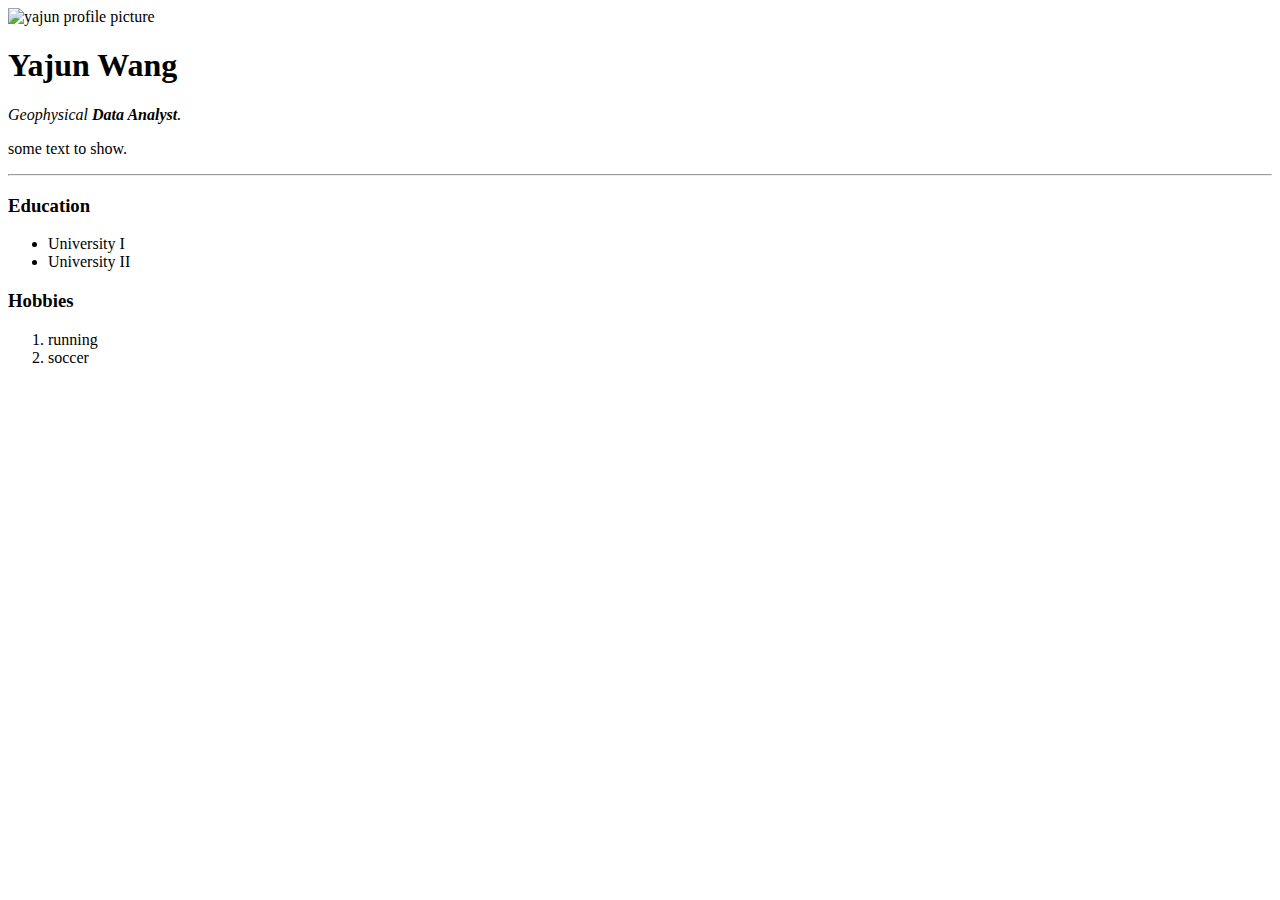
==== index.html @ 591c7df6 "Add files via upload" ====
<!DOCTYPE html>
<html lang="en" dir="ltr">

<head>
  <meta charset="utf-8">
  <title>🤔Yajun's Personal Website</title>
</head>

<body>
  <img src="image/yajun-001.jpg" alt="yajun profile picture" sizes>
  <h1>Yajun Wang</h1>
  <p><em>Geophysical <strong>Data Analyst</strong>.</em></p>
  <p>some text to show.</p>
  <hr>
  <h3>Education</h3>
  <ul>
    <li>University I</li>
    <li>University II</li>
  </ul>
  <h3>Hobbies</h3>
  <ol>
    <li>running</li>
    <li>soccer</li>
  </ol>
</body>

</html>
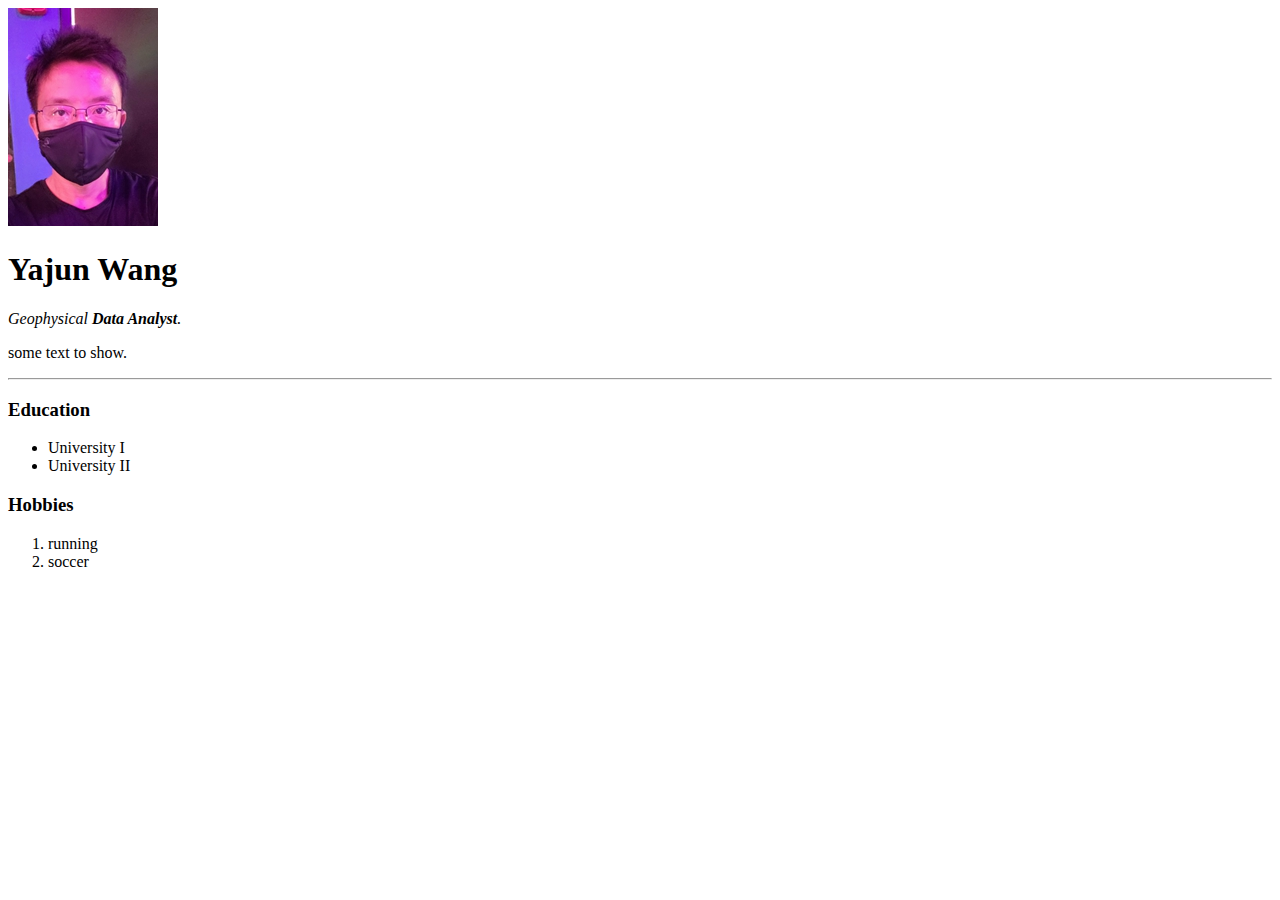
==== commit 680ea905: "Update index.html" ====
--- a/index.html
+++ b/index.html
@@ -7,7 +7,7 @@
 </head>
 
 <body>
-  <img src="image/yajun-001.jpg" alt="yajun profile picture" sizes>
+  <img src="yajun-001.jpg" alt="yajun profile picture" sizes>
   <h1>Yajun Wang</h1>
   <p><em>Geophysical <strong>Data Analyst</strong>.</em></p>
   <p>some text to show.</p>
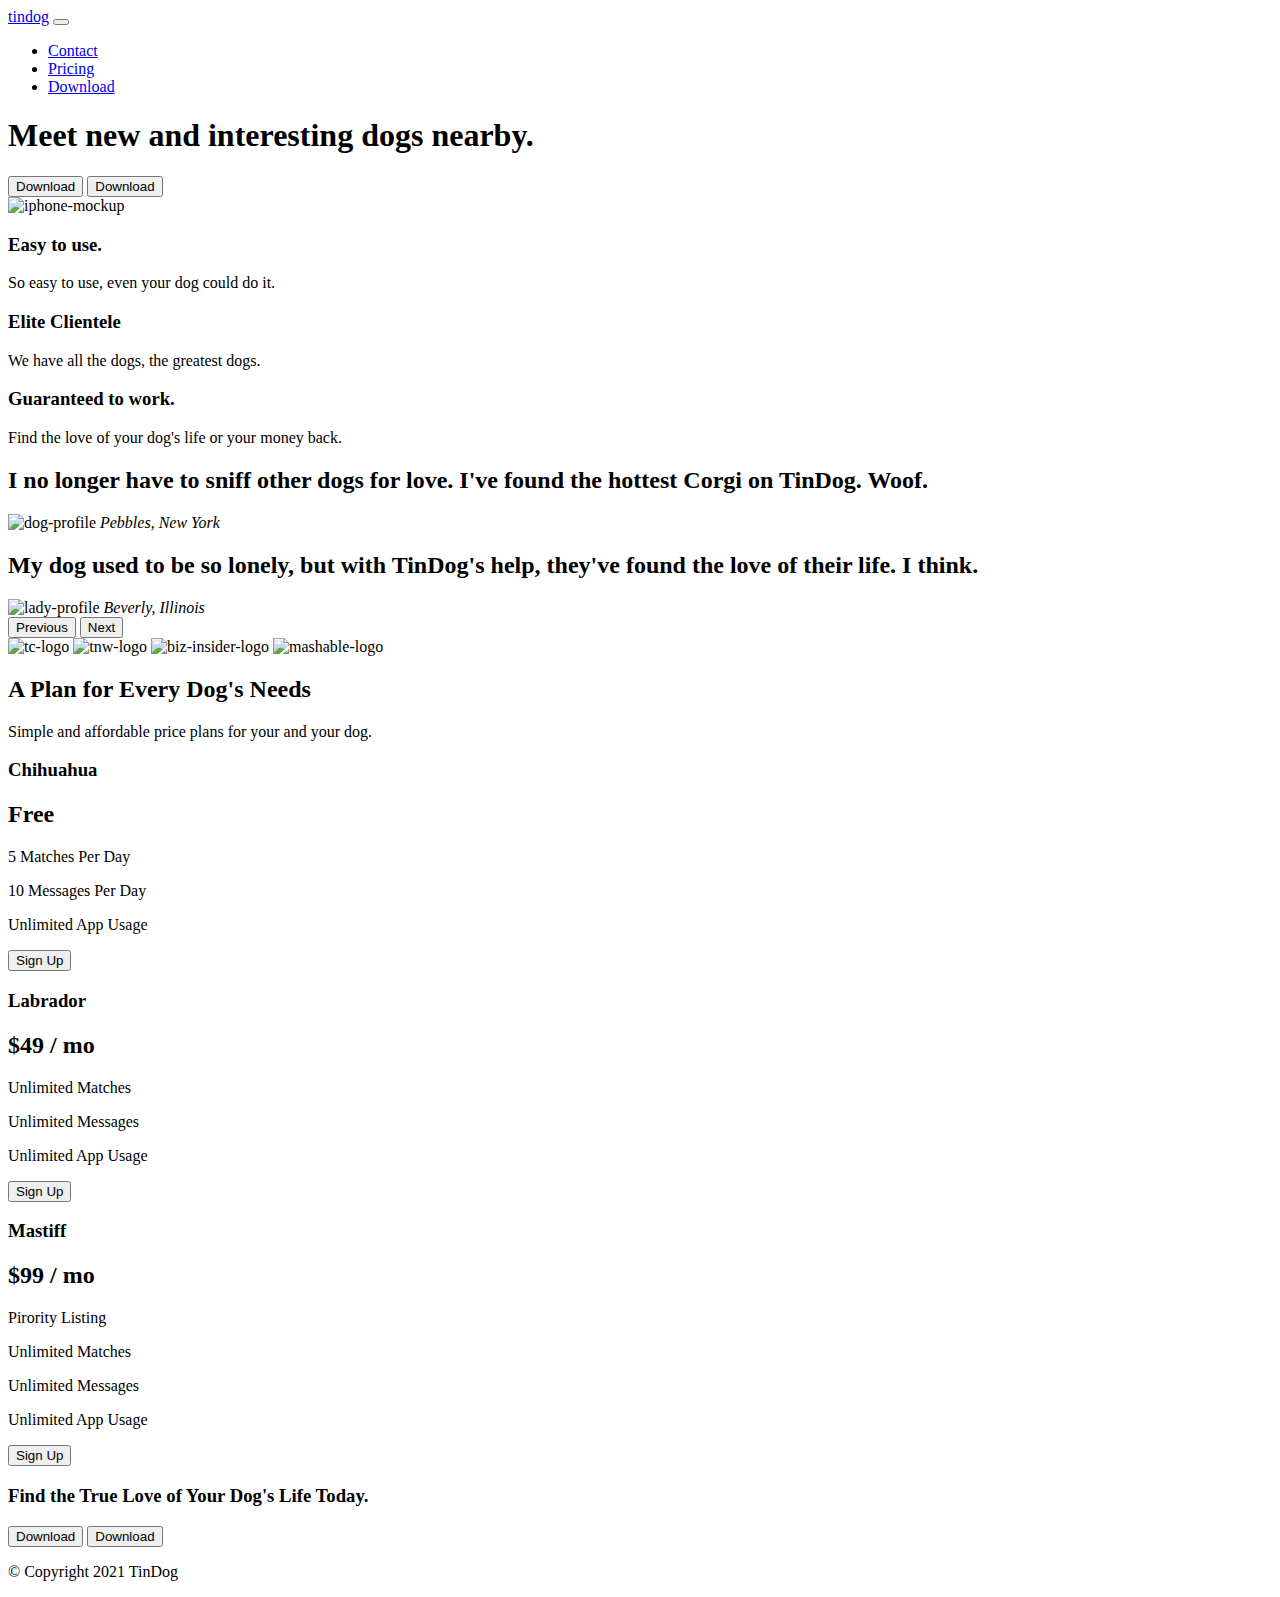
==== commit c2df649a: "Add files via upload" ====
--- a/index.html
+++ b/index.html
@@ -1,27 +1,265 @@
 <!DOCTYPE html>
-<html lang="en" dir="ltr">
+<html>
 
 <head>
   <meta charset="utf-8">
-  <title>🤔Yajun's Personal Website</title>
+  <title>TinDog</title>
+  <!-- Bootstrap css   -->
+  <link href="https://cdn.jsdelivr.net/npm/bootstrap@5.1.0/dist/css/bootstrap.min.css" rel="stylesheet" integrity="sha384-KyZXEAg3QhqLMpG8r+8fhAXLRk2vvoC2f3B09zVXn8CA5QIVfZOJ3BCsw2P0p/We" crossorigin="anonymous">
+
+  <link rel="stylesheet" href="css/styles.css">
+
+  <!-- google Monserrat font -->
+  <link href="https://fonts.googleapis.com/css2?family=Montserrat:ital,wght@0,100;0,400;0,900;1,100;1,400;1,900&family=Ubuntu:ital,wght@0,300;0,400;0,500;0,700;1,300;1,400;1,500;1,700&display=swap" rel="stylesheet">
+  <!-- for icon  -->
+  <script src="https://kit.fontawesome.com/a4f0dec25c.js" crossorigin="anonymous"></script>
+
+
 </head>
 
 <body>
-  <img src="yajun-001.jpg" alt="yajun profile picture" sizes>
-  <h1>Yajun Wang</h1>
-  <p><em>Geophysical <strong>Data Analyst</strong>.</em></p>
-  <p>some text to show.</p>
-  <hr>
-  <h3>Education</h3>
-  <ul>
-    <li>University I</li>
-    <li>University II</li>
-  </ul>
-  <h3>Hobbies</h3>
-  <ol>
-    <li>running</li>
-    <li>soccer</li>
-  </ol>
+
+  <section id="title">
+    <!-- put navbar h1 text button and image inside the div with class container then custimize it in css file-->
+    <div class="container-fluid">
+
+
+      <!-- Nav Bar -->
+      <nav class="navbar navbar-expand-lg navbar-dark">
+        <a class="navbar-brand" href="#">tindog</a>
+        <button class="navbar-toggler" type="button" data-bs-toggle="collapse" data-bs-target="#navbarTogglerDemo01" aria-controls="navbarTogglerDemo01" aria-expanded="false" aria-label="Toggle navigation">
+          <span class="navbar-toggler-icon"></span>
+        </button>
+
+        <div class="collapse navbar-collapse" id="navbarTogglerDemo01">
+
+          <ul class="navbar-nav ms-auto">
+            <li class="nav-item">
+              <a class="nav-link" href="#footer">Contact</a>
+            </li>
+            <li class="nav-item">
+              <a class="nav-link" href="#pricing">Pricing</a>
+            </li>
+            <li class="nav-item">
+              <a class="nav-link" href="#cta">Download</a>
+            </li>
+          </ul>
+        </div>
+      </nav>
+
+
+
+      <!-- Title -->
+      <div class="row first-row">
+
+
+        <div class="col-lg-6 col-md-12">
+          <h1>Meet new and interesting dogs nearby.</h1>
+          <!-- also can use <span class="fab fa-apple"></span> -->
+          <button type="button" class="btn btn-dark btn-lg download-button"><i class="fab fa-apple"></i> Download</button>
+          <button type="button" class="btn btn-outline-light btn-lg download-button"><i class="fab fa-google-play"></i> Download</button>
+        </div>
+
+        <div class="col-lg-6 col-md-12">
+          <img class="iphone6-pic" src="images/iphone6.png" alt="iphone-mockup">
+        </div>
+      </div>
+
+    </div>
+  </section>
+
+
+  <!-- Features -->
+
+  <section id="features">
+    <div class="row features-row">
+
+      <div class="features-box col-lg-4">
+        <!-- fa-4x is size for icon -->
+        <i class="fas fa-check-circle fa-4x icon"></i>
+        <h3>Easy to use.</h3>
+        <p>So easy to use, even your dog could do it.</p>
+      </div>
+
+      <div class="features-box col-lg-4">
+        <i class="fas fa-bullseye fa-4x icon"></i>
+        <h3>Elite Clientele</h3>
+        <p>We have all the dogs, the greatest dogs.</p>
+      </div>
+
+      <div class="features-box col-lg-4">
+        <i class="fas fa-heart fa-4x icon"></i>
+        <h3>Guaranteed to work.</h3>
+        <p>Find the love of your dog's life or your money back.</p>
+      </div>
+
+    </div>
+  </section>
+
+
+  <!-- Testimonials -->
+
+  <section id="testimonials">
+
+    <!-- slides -->
+    <div id="carouselExampleControls" class="carousel slide" data-bs-ride="carousel">
+      <div class="carousel-inner">
+        <div class="carousel-item active">
+          <h2>I no longer have to sniff other dogs for love. I've found the hottest Corgi on TinDog. Woof.</h2>
+          <img class="testimonial-img" src="images/dog-img.jpg" alt="dog-profile">
+          <em>Pebbles, New York</em>
+        </div>
+        <div class="carousel-item">
+          <h2 class="testimonial-text">My dog used to be so lonely, but with TinDog's help, they've found the love of their life. I think.</h2>
+          <img class="testimonial-img" src="images/lady-img.jpg" alt="lady-profile">
+          <em>Beverly, Illinois</em>
+        </div>
+      </div>
+      <button class="carousel-control-prev" type="button" data-bs-target="#carouselExampleControls" data-bs-slide="prev">
+        <span class="carousel-control-prev-icon" aria-hidden="true"></span>
+        <span class="visually-hidden">Previous</span>
+      </button>
+      <button class="carousel-control-next" type="button" data-bs-target="#carouselExampleControls" data-bs-slide="next">
+        <span class="carousel-control-next-icon" aria-hidden="true"></span>
+        <span class="visually-hidden">Next</span>
+      </button>
+    </div>
+
+    <!-- <h2>I no longer have to sniff other dogs for love. I've found the hottest Corgi on TinDog. Woof.</h2>
+    <img class="testimonial-img" src="images/dog-img.jpg" alt="dog-profile">
+    <em>Pebbles, New York</em>
+
+    <h2 class="testimonial-text">My dog used to be so lonely, but with TinDog's help, they've found the love of their life. I think.</h2>
+    <img class="testimonial-image" src="images/lady-img.jpg" alt="lady-profile">
+    <em>Beverly, Illinois</em> -->
+
+  </section>
+
+
+  <!-- Press -->
+
+  <section id="press">
+    <!-- hold shift key with mouse left key edit multi-lines  -->
+    <img class="press-img" src="images/techcrunch.png" alt="tc-logo">
+    <img class="press-img" src="images/tnw.png" alt="tnw-logo">
+    <img class="press-img" src="images/bizinsider.png" alt="biz-insider-logo">
+    <img class="press-img" src="images/mashable.png" alt="mashable-logo">
+
+  </section>
+
+
+  <!-- Pricing -->
+
+  <section id="pricing">
+
+    <h2>A Plan for Every Dog's Needs</h2>
+    <p>Simple and affordable price plans for your and your dog.</p>
+
+    <!-- price card with bootstrap  -->
+
+    <!--
+<div class="card">
+
+    <div class="card-header">
+        card header
+    </div>
+
+    <div class="card-body">
+        card body
+    </div>
+
+    <div class="card-body">
+        card footer
+    </div>
+
+</div> -->
+
+
+
+     <div class="row">
+
+
+      <div class="card col-lg-4 col-md-6 pricing-col">
+        <div class="card-header">
+          <h3>Chihuahua</h3>
+        </div>
+        <div class="card-body">
+          <h2>Free</h2>
+          <p>5 Matches Per Day</p>
+          <p>10 Messages Per Day</p>
+          <p>Unlimited App Usage</p>
+          <button type="button" class="btn btn-lg col-12 btn-outline-dark">Sign Up</button>
+        </div>
+      </div>
+
+      <div class="card col-lg-4 col-md-6 pricing-col">
+        <div class="card-header">
+          <h3>Labrador</h3>
+        </div>
+        <div class="card-body">
+          <h2>$49 / mo</h2>
+          <p>Unlimited Matches</p>
+          <p>Unlimited Messages</p>
+          <p>Unlimited App Usage</p>
+          <button type="button" class="btn btn-lg col-12 btn-dark">Sign Up</button>
+        </div>
+      </div>
+
+      <div class="card col-lg-4 pricing-col">
+        <div class="card-header">
+          <h3>Mastiff</h3>
+        </div>
+        <div class="card-body">
+          <h2>$99 / mo</h2>
+          <p>Pirority Listing</p>
+          <p>Unlimited Matches</p>
+          <p>Unlimited Messages</p>
+          <p>Unlimited App Usage</p>
+          <button type="button" class="btn btn-lg col-12 btn-dark">Sign Up</button>
+        </div>
+      </div>
+     </div>
+
+
+
+
+
+
+
+
+
+  </section>
+
+
+  <!-- Call to Action -->
+
+  <section id="cta">
+
+    <h3 class="cta-font">Find the True Love of Your Dog's Life Today.</h3>
+    <button type="button" class="btn btn-dark btn-lg download-button"><i class="fab fa-apple"></i> Download</button>
+    <button type="button" class="btn btn-light btn-lg download-button"><i class="fab fa-google-play"></i> Download</button>
+  </section>
+
+
+  <!-- Footer -->
+
+  <footer id="footer">
+
+    <i class="fab footer-icon fa-twitter"></i>
+    <i class="fab footer-icon fa-facebook-f"></i>
+    <i class="fab footer-icon fa-instagram"></i>
+    <i class="fas footer-icon fa-envelope"></i>
+
+
+    <p class="copyright">© Copyright 2021 TinDog</p>
+
+  </footer>
+
+  <!-- Bootstrap scripts -->
+  <script src="https://cdn.jsdelivr.net/npm/bootstrap@5.1.0/dist/js/bootstrap.bundle.min.js" integrity="sha384-U1DAWAznBHeqEIlVSCgzq+c9gqGAJn5c/t99JyeKa9xxaYpSvHU5awsuZVVFIhvj" crossorigin="anonymous"></script>
+
+
+
 </body>
 
 </html>
